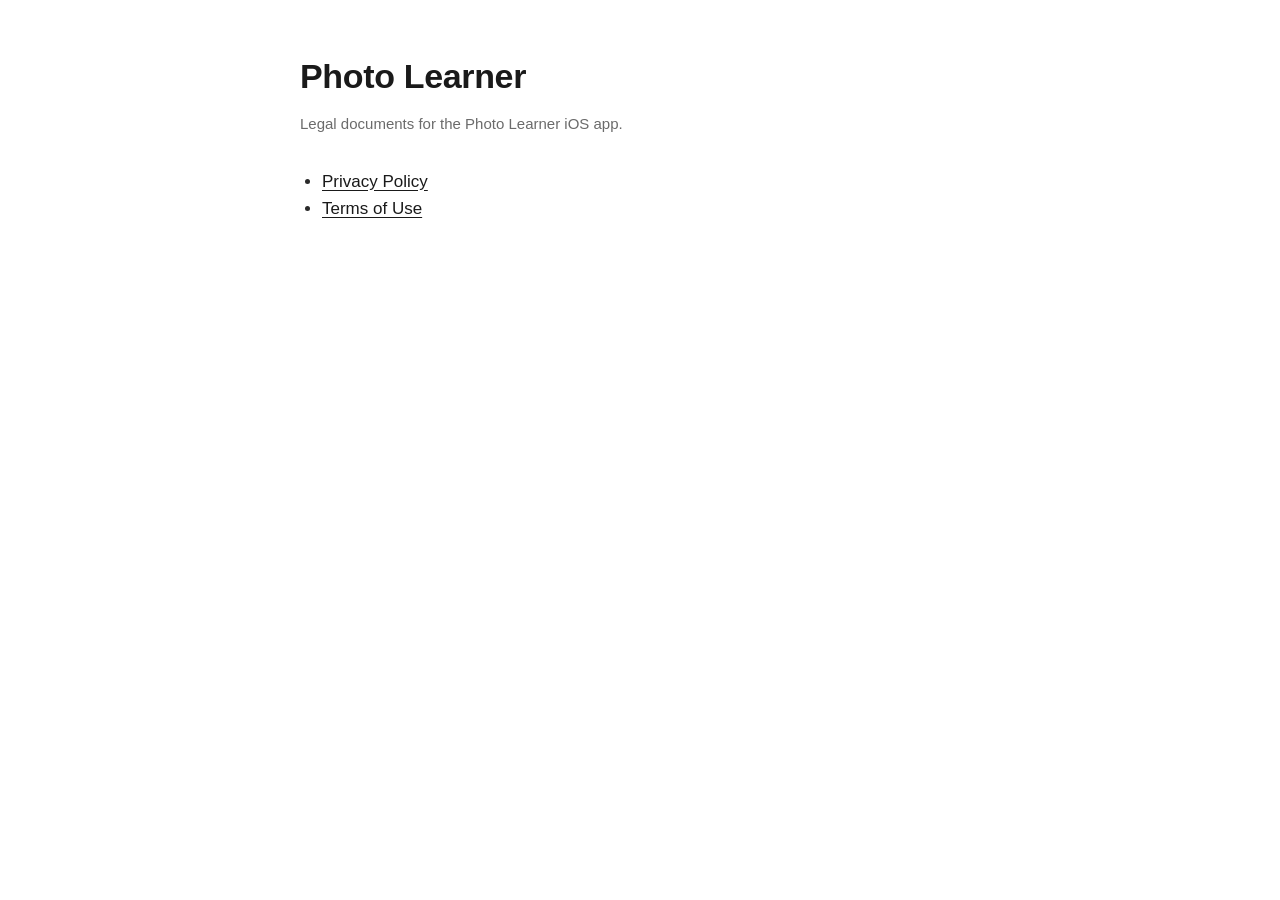
==== index.html @ 89b7b3da "Privacy policy and terms of use" ====
<!doctype html>
<html lang="en">
<head>
  <meta charset="utf-8">
  <meta name="viewport" content="width=device-width, initial-scale=1">
  <title>Photo Learner — Legal</title>
  <link rel="stylesheet" href="style.css">
</head>
<body>
<main>
  <h1>Photo Learner</h1>
  <p class="meta">Legal documents for the Photo Learner iOS app.</p>
  <ul>
    <li><a href="privacy.html">Privacy Policy</a></li>
    <li><a href="terms.html">Terms of Use</a></li>
  </ul>
</main>
</body>
</html>
---- style.css ----
:root { color-scheme: light; }
body {
  margin: 0;
  padding: 0 24px 64px;
  background: #ffffff;
  color: #1a1a1a;
  font: 17px/1.6 -apple-system, BlinkMacSystemFont, "SF Pro Text", "Helvetica Neue", Helvetica, Arial, sans-serif;
}
main { max-width: 680px; margin: 0 auto; }
h1 { font-size: 34px; line-height: 1.2; margin: 56px 0 8px; letter-spacing: -0.01em; }
h2 { font-size: 21px; margin: 40px 0 8px; }
p, li { color: #2a2a2a; }
.meta { color: #6b6b6b; font-size: 15px; margin-bottom: 32px; }
a { color: #1a1a1a; text-decoration: underline; text-underline-offset: 3px; }
nav { margin-top: 48px; padding-top: 16px; border-top: 1px solid #e5e5e5; font-size: 15px; color: #6b6b6b; }
nav a { margin-right: 16px; }
ul { padding-left: 22px; }
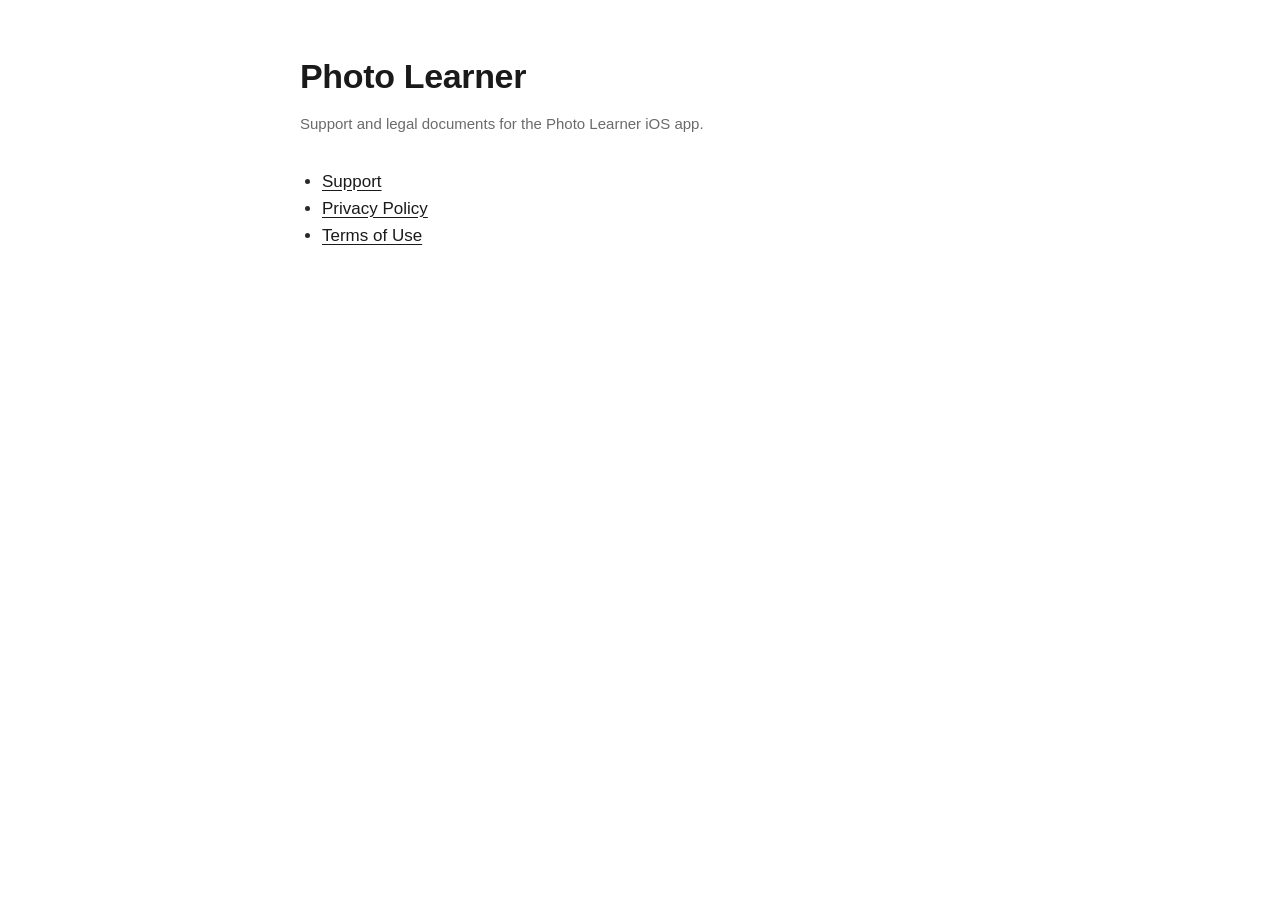
==== commit 117f1bd8: "support" ====
--- a/index.html
+++ b/index.html
@@ -9,8 +9,9 @@
 <body>
 <main>
   <h1>Photo Learner</h1>
-  <p class="meta">Legal documents for the Photo Learner iOS app.</p>
+  <p class="meta">Support and legal documents for the Photo Learner iOS app.</p>
   <ul>
+    <li><a href="support.html">Support</a></li>
     <li><a href="privacy.html">Privacy Policy</a></li>
     <li><a href="terms.html">Terms of Use</a></li>
   </ul>
--- a/style.css
+++ b/style.css
@@ -15,3 +15,13 @@
 nav { margin-top: 48px; padding-top: 16px; border-top: 1px solid #e5e5e5; font-size: 15px; color: #6b6b6b; }
 nav a { margin-right: 16px; }
 ul { padding-left: 22px; }
+details { border-bottom: 1px solid #e5e5e5; }
+h2 + details { margin-top: 16px; border-top: 1px solid #e5e5e5; }
+summary { display: block; position: relative; padding: 14px 36px 14px 0; font-weight: 500; color: #1a1a1a; cursor: pointer; list-style: none; }
+summary::-webkit-details-marker { display: none; }
+summary::before, summary::after { content: ""; position: absolute; top: calc(14px + 0.8em); right: 4px; width: 13px; height: 1.5px; margin-top: -0.75px; background: #6b6b6b; transition: transform 0.2s ease; }
+summary::after { transform: rotate(90deg); }
+details[open] > summary::after { transform: rotate(0deg); }
+summary + * { margin-top: 0; }
+details > :last-child { margin-bottom: 20px; }
+@media (prefers-reduced-motion: reduce) { summary::after { transition: none; } }
